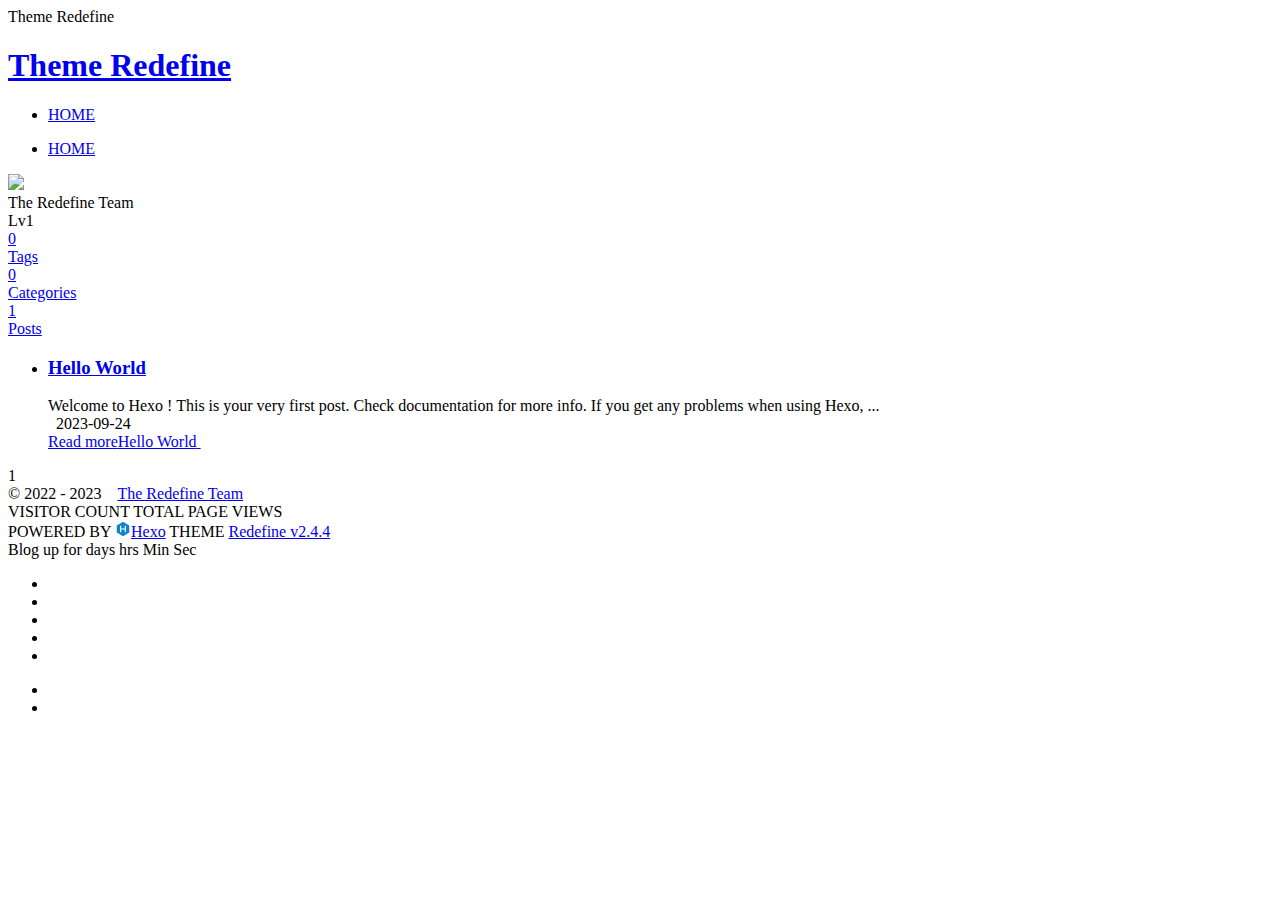
==== index.html @ 03b8b7ea "Site updated: 2023-09-24 19:33:11" ====
<!DOCTYPE html>
<html lang="en">
<head>
    <meta charset="utf-8">
    <meta name="viewport" content="width=device-width, initial-scale=1">
    <meta name="keywords" content="Hexo Theme Redefine">
    
    <meta name="author" content="The Redefine Team">
    <!-- preconnect -->
    <link rel="preconnect" href="https://fonts.googleapis.com">
    <link rel="preconnect" href="https://fonts.gstatic.com" crossorigin>
    
    
    <!--- Seo Part-->
    
    <link rel="canonical" href="https://huaaowu.github.io/blog.github.io/"/>
    <meta name="robots" content="index,follow">
    <meta name="googlebot" content="index,follow">
    <meta name="revisit-after" content="1 days">
    
        <meta property="og:type" content="website">
<meta property="og:title" content="Hexo">
<meta property="og:url" content="https://huaaowu.github.io/blog.github.io/index.html">
<meta property="og:site_name" content="Hexo">
<meta property="og:locale" content="en_US">
<meta property="article:author" content="huaji">
<meta name="twitter:card" content="summary">
    
    
    <!--- Icon Part-->
    <link rel="icon" type="image/png" href="/blog.github.io/images/redefine-favicon.svg" sizes="192x192">
    <link rel="apple-touch-icon" sizes="180x180" href="/blog.github.io/images/redefine-favicon.svg">
    <meta name="theme-color" content="#A31F34">
    <link rel="shortcut icon" href="/blog.github.io/images/redefine-favicon.svg">
    <!--- Page Info-->
    
    <title>
        
        Theme Redefine
    </title>
    
<link rel="stylesheet" href="/blog.github.io/css/style.css">


    
        
<link rel="stylesheet" href="/blog.github.io/css/build/styles.css">

    

    
<link rel="stylesheet" href="/blog.github.io/fonts/fonts.css">

    
<link rel="stylesheet" href="/blog.github.io/fonts/Satoshi/satoshi.css">

    
<link rel="stylesheet" href="/blog.github.io/fonts/Chillax/chillax.css">

    <!--- Font Part-->
    
    
    
    

    <!--- Inject Part-->
    
    <script id="hexo-configurations">
    let Global = window.Global || {};
    Global.hexo_config = {"hostname":"huaaowu.github.io","root":"/blog.github.io/","language":"en"};
    Global.theme_config = {"articles":{"style":{"font_size":"16px","line_height":1.5,"image_border_radius":"14px","image_alignment":"center","image_caption":false,"link_icon":true},"word_count":{"enable":true,"count":true,"min2read":true},"author_label":{"enable":true,"auto":false,"list":[]},"code_block":{"copy":true,"style":"mac","font":{"enable":false,"family":null,"url":null}},"toc":{"enable":true,"max_depth":3,"number":false,"expand":true,"init_open":true},"copyright":true,"lazyload":true,"recommendation":{"enable":false,"title":"推荐阅读","limit":3,"mobile_limit":2,"placeholder":"/images/wallhaven-wqery6-light.webp","skip_dirs":[]}},"colors":{"primary":"#A31F34","secondary":null},"global":{"fonts":{"chinese":{"enable":false,"family":null,"url":null},"english":{"enable":false,"family":null,"url":null}},"content_max_width":"1000px","sidebar_width":"210px","hover":{"shadow":true,"scale":false},"scroll_progress":{"bar":false,"percentage":true},"website_counter":{"url":"https://busuanzi.ibruce.info/busuanzi/2.3/busuanzi.pure.mini.js","enable":true,"site_pv":true,"site_uv":true,"post_pv":true},"single_page":true,"open_graph":true,"google_analytics":{"enable":false,"id":null}},"home_banner":{"enable":true,"style":"fixed","image":{"light":"/images/wallhaven-wqery6-light.webp","dark":"/images/wallhaven-wqery6-dark.webp"},"title":"Theme Redefine","subtitle":{"text":[],"hitokoto":{"enable":false,"api":"https://v1.hitokoto.cn"},"typing_speed":100,"backing_speed":80,"starting_delay":500,"backing_delay":1500,"loop":true,"smart_backspace":true},"text_color":{"light":"#fff","dark":"#d1d1b6"},"text_style":{"title_size":"2.8rem","subtitle_size":"1.5rem","line_height":1.2},"custom_font":{"enable":false,"family":null,"url":null},"social_links":{"enable":false,"links":{"github":null,"instagram":null,"zhihu":null,"twitter":null,"email":null},"qrs":{"weixin":null}}},"plugins":{"feed":{"enable":false},"aplayer":{"enable":false,"type":"fixed","audios":[{"name":null,"artist":null,"url":null,"cover":null}]},"mermaid":{"enable":false,"version":"9.3.0"}},"version":"2.4.4","navbar":{"auto_hide":false,"color":{"left":"#f78736","right":"#367df7","transparency":35},"links":{"Home":{"path":"/","icon":"fa-regular fa-house"}},"search":{"enable":false,"preload":true}},"page_templates":{"friends_column":2,"tags_style":"blur"},"home":{"sidebar":{"enable":true,"position":"left","first_item":"menu","announcement":null,"links":null},"article_date_format":"auto","categories":{"enable":true,"limit":3},"tags":{"enable":true,"limit":3}},"footerStart":"2022/8/17 11:45:14"};
    Global.language_ago = {"second":"%s seconds ago","minute":"%s minutes ago","hour":"%s hours ago","day":"%s days ago","week":"%s weeks ago","month":"%s months ago","year":"%s years ago"};
    Global.data_config = {"masonry":false};
  </script>
    
    <!--- Fontawesome Part-->
    
<link rel="stylesheet" href="/blog.github.io/fontawesome/fontawesome.min.css">

    
<link rel="stylesheet" href="/blog.github.io/fontawesome/brands.min.css">

    
<link rel="stylesheet" href="/blog.github.io/fontawesome/solid.min.css">

    
<link rel="stylesheet" href="/blog.github.io/fontawesome/regular.min.css">

    
    
    
    
<meta name="generator" content="Hexo 6.3.0"></head>


<body>
<div class="progress-bar-container">
    

    
        <span class="pjax-progress-bar"></span>
        <span class="swup-progress-icon">
            <i class="fa-solid fa-circle-notch fa-spin"></i>
        </span>
    
</div>


<main class="page-container" id="swup">

    
        
    <style>
        .home-banner-container {
            background: transparent !important;
        }

        .home-article-item,
        .sidebar-links,
        .sidebar-content,
        a.page-number,
        a.extend,
        .sidebar-links .links:hover,
        .right-bottom-tools,
        footer.footer {
            background-color: var(--background-color-transparent-80) !important;
        }

        .right-bottom-tools:hover,
        a.page-number:hover,
        a.extend:hover {
            background-color: var(--primary-color) !important;
        }

        .site-info,
        .home-article-sticky-label {
            background-color: var(--background-color-transparent-15) !important;
        }

        .home-article-sticky-label {
            backdrop-filter: none !important;
        }
    </style>

    <div class="home-banner-background transition-fade">
    </div>


<div class="home-banner-container flex justify-center items-center transition-fade">
    <div class="content flex justify-center items-center">
        <div class="description flex flex-col justify-center items-center"
        
        >
            Theme Redefine
            
            
                <p><i id="subtitle"></i></p>
            
        </div>
        
    </div>
</div>



    

    <div class="main-content-container">


        <div class="main-content-header">
            <header class="navbar-container">
    
    <div class="navbar-content has-home-banner">
        <div class="left">
            
            <a class="logo-title" href="https://huaaowu.github.io/blog.github.io/">
                <h1>
                Theme Redefine
                </h1>
            </a>
        </div>

        <div class="right">
            <!-- PC -->
            <div class="desktop">
                <ul class="navbar-list">
                    
                        
                            <li class="navbar-item">
                                <!-- Menu -->
                                <a class="active" 
                                    href="/blog.github.io/"  >
                                    
                                        
                                            <i class="fa-regular fa-house"></i>
                                        
                                        HOME
                                    
                                </a>
                                <!-- Submenu -->
                                
                            </li>
                    
                    
                </ul>
            </div>
            <!-- Mobile -->
            <div class="mobile">
                
                <div class="icon-item navbar-bar">
                    <div class="navbar-bar-middle"></div>
                </div>
            </div>
        </div>
    </div>

    <!-- Mobile drawer -->
    <div class="navbar-drawer w-full absolute top-0 left-0 bg-background-color">
        <ul class="drawer-navbar-list flex flex-col justify-start items-center">
            
                
                    <li class="drawer-navbar-item text-base my-1.5 flex justify-center items-center">
                        <a class="rounded-3xl py-1.5 px-5 hover:border hover:!text-primary active:!text-primary group active" 
                        href="/blog.github.io/"  >
                             
                                
                                    <i class="fa-regular fa-house"></i>
                                
                                HOME
                            
                        </a>
                    </li>
                    <!-- Submenu -->
                    
            

        </ul>
    </div>

    <div class="window-mask"></div>

</header>


        </div>

        <div class="main-content-body">

            
                <div class="home-sidebar-container">
    <div class="sticky-container">
        
            
            <div class="sidebar-content" >
                <div class="avatar">
                    <img src="/blog.github.io/images/redefine-avatar.svg">
                </div>
                <div class="author">
                    <div class="name">The Redefine Team</div>
                    
                        <div class="label">Lv1</div>
                    
                </div>
                <div class="statistics">
                    <a class="item" href="/blog.github.io/tags">
                        <div class="number">0</div>
                        <div class="label">Tags</div>
                    </a>
                    <a class="item" href="/blog.github.io/categories">
                        <div class="number">0</div>
                        <div class="label">Categories</div>
                    </a>
                    <a class="item" href="/blog.github.io/archives">
                        <div class="number">1</div>
                        <div class="label">Posts</div>
                    </a>
                </div>
            </div>
        

    </div>
</div>

            

            <div class="main-content">

                
                    <div class="home-content-container">
    <ul class="home-article-list">
        
            <li class="home-article-item">

                

                

                

                <h3 class="home-article-title">
                    <a href="/blog.github.io/2023/09/24/hello-world/">
                        Hello World
                    </a>
                </h3>

                <div class="home-article-content markdown-body">
                    
                        Welcome to Hexo ! This is your very first post. Check documentation  for more info. If you get any problems when using Hexo, ...
                    
                </div>

                <div class="home-article-meta-info-container">
    <div class="home-article-meta-info">
        <span><i class="fa-solid fa-calendars"></i>&nbsp;
            <span class="home-article-date" data-date="Sun Sep 24 2023 16:41:25 GMT+0800">
                
                    2023-09-24
                
            </span>
        </span>
        
        
    </div>

    <a href="/blog.github.io/2023/09/24/hello-world/">Read more<span class="seo-reader-text">Hello World</span>&nbsp;<i class="fa-solid fa-angle-right"></i></a>
</div>

            </li>
        
    </ul>

    <div class="home-paginator">
        <div class="paginator">
    <span class="page-number current">1</span>
</div>

    </div>
</div>

                    <div class="comment-container pjax"></div>
                

            </div>

            

        </div>

        <div class="main-content-footer">
            <footer class="footer mt-5 py-5 h-auto text-base text-third-text-color relative border-t-2 border-t-border-color">
    <div class="info-container py-3 text-center">
        
        <div class="text-center">
            &copy;
            
              <span>2022</span>
              -
            
            2023&nbsp;&nbsp;<i class="fa-solid fa-heart fa-beat" style="--fa-animation-duration: 0.5s; color: #f54545"></i>&nbsp;&nbsp;<a href="/">The Redefine Team</a>
        </div>
        
            <script data-swup-reload-script src="https://busuanzi.ibruce.info/busuanzi/2.3/busuanzi.pure.mini.js"></script>
            <div class="relative text-center lg:absolute lg:right-[20px] lg:top-1/2 lg:-translate-y-1/2 lg:text-right">
                
                    <span id="busuanzi_container_site_uv" class="lg:!block">
                        <span class="text-sm">VISITOR COUNT</span>
                        <span id="busuanzi_value_site_uv"></span>
                    </span>
                
                
                    <span id="busuanzi_container_site_pv" class="lg:!block">
                        <span class="text-sm">TOTAL PAGE VIEWS</span>
                        <span id="busuanzi_value_site_pv"></span>
                    </span>
                
            </div>
        
        <div class="relative text-center lg:absolute lg:left-[20px] lg:top-1/2 lg:-translate-y-1/2 lg:text-left">
            <span class="lg:block text-sm">POWERED BY <?xml version="1.0" encoding="utf-8"?><!DOCTYPE svg PUBLIC "-//W3C//DTD SVG 1.1//EN" "http://www.w3.org/Graphics/SVG/1.1/DTD/svg11.dtd"><svg class="relative top-[2px] inline-block align-baseline" version="1.1" id="圖層_1" xmlns="http://www.w3.org/2000/svg" xmlns:xlink="http://www.w3.org/1999/xlink" x="0px" y="0px" width="1rem" height="1rem" viewBox="0 0 512 512" enable-background="new 0 0 512 512" xml:space="preserve"><path fill="#0E83CD" d="M256.4,25.8l-200,115.5L56,371.5l199.6,114.7l200-115.5l0.4-230.2L256.4,25.8z M349,354.6l-18.4,10.7l-18.6-11V275H200v79.6l-18.4,10.7l-18.6-11v-197l18.5-10.6l18.5,10.8V237h112v-79.6l18.5-10.6l18.5,10.8V354.6z"/></svg><a target="_blank" class="text-base" href="https://hexo.io">Hexo</a></span>
            <span class="text-sm lg:block">THEME&nbsp;<a class="text-base" target="_blank" href="https://github.com/EvanNotFound/hexo-theme-redefine">Redefine v2.4.4</a></span>
        </div>
        
        
            <div>
                Blog up for <span class="odometer" id="runtime_days" ></span> days <span class="odometer" id="runtime_hours"></span> hrs <span class="odometer" id="runtime_minutes"></span> Min <span class="odometer" id="runtime_seconds"></span> Sec
            </div>
        
        
            <script data-swup-reload-script>
                try {
                    function odometer_init() {
                    const elements = document.querySelectorAll('.odometer');
                    elements.forEach(el => {
                        new Odometer({
                            el,
                            format: '( ddd).dd',
                            duration: 200
                        });
                    });
                    }
                    odometer_init();
                } catch (error) {}
            </script>
        
        
        
    </div>  
</footer>
        </div>
    </div>

    

    <div class="right-side-tools-container">
        <div class="side-tools-container">
    <ul class="hidden-tools-list">
        <li class="right-bottom-tools tool-font-adjust-plus flex justify-center items-center">
            <i class="fa-regular fa-magnifying-glass-plus"></i>
        </li>

        <li class="right-bottom-tools tool-font-adjust-minus flex justify-center items-center">
            <i class="fa-regular fa-magnifying-glass-minus"></i>
        </li>

        <li class="right-bottom-tools tool-expand-width flex justify-center items-center">
            <i class="fa-regular fa-expand"></i>
        </li>

        <li class="right-bottom-tools tool-dark-light-toggle flex justify-center items-center">
            <i class="fa-regular fa-moon"></i>
        </li>

        <!-- rss -->
        

        

        <li class="right-bottom-tools tool-scroll-to-bottom flex justify-center items-center">
            <i class="fa-regular fa-arrow-down"></i>
        </li>
    </ul>

    <ul class="visible-tools-list">
        <li class="right-bottom-tools toggle-tools-list flex justify-center items-center">
            <i class="fa-regular fa-cog fa-spin"></i>
        </li>
        
            <li class="right-bottom-tools tool-scroll-to-top flex justify-center items-center">
                <i class="arrow-up fas fa-arrow-up"></i>
                <span class="percent"></span>
            </li>
        
        
    </ul>
</div>

    </div>

    <div class="image-viewer-container">
    <img src="">
</div>


    

</main>


    
<script src="/blog.github.io/js/libs/Swup.min.js"></script>

<script src="/blog.github.io/js/libs/SwupSlideTheme.min.js"></script>

<script src="/blog.github.io/js/libs/SwupScriptsPlugin.min.js"></script>

<script src="/blog.github.io/js/libs/SwupProgressPlugin.min.js"></script>

<script src="/blog.github.io/js/libs/SwupScrollPlugin.min.js"></script>

<script>
    const swup = new Swup({
        plugins: [
            new SwupScriptsPlugin({
                optin: true,
            }),
            new SwupProgressPlugin(),
            new SwupScrollPlugin({
                offset: 80,
            }),
            new SwupSlideTheme({
                mainElement: ".main-content-body",
            }),
        ],
        containers: ["#swup"],
    });

    swup.hooks.on("page:view", () => {
        Global.refresh();
    });

    // if (document.readyState === "complete") {
    //
    // } else {
    //     document.addEventListener("DOMContentLoaded", () => init());
    // }
</script>







<script src="/blog.github.io/js/utils.js" type="module"></script>

<script src="/blog.github.io/js/main.js" type="module"></script>

<script src="/blog.github.io/js/layouts/navbarShrink.js" type="module"></script>

<script src="/blog.github.io/js/tools/scrollTopBottom.js" type="module"></script>

<script src="/blog.github.io/js/tools/lightDarkSwitch.js" type="module"></script>

<script src="/blog.github.io/js/layouts/categoryList.js" type="module"></script>





    
<script src="/blog.github.io/js/tools/codeBlock.js"></script>




    
<script src="/blog.github.io/js/layouts/lazyload.js"></script>




    
<script src="/blog.github.io/js/tools/runtime.js"></script>

    
<script src="/blog.github.io/js/libs/odometer.min.js"></script>

    
<link rel="stylesheet" href="/blog.github.io/assets/odometer-theme-minimal.css">




  
<script src="/blog.github.io/js/libs/Typed.min.js"></script>

  
<script src="/blog.github.io/js/plugins/typed.js"></script>







<div class="post-scripts" data-swup-reload-script>
    
        
<script src="/blog.github.io/js/libs/anime.min.js"></script>

        
<script src="/blog.github.io/js/tools/tocToggle.js" type="module"></script>

<script src="/blog.github.io/js/layouts/toc.js" type="module"></script>

<script src="/blog.github.io/js/plugins/tabs.js" type="module"></script>

    
</div>


</body>
</html>
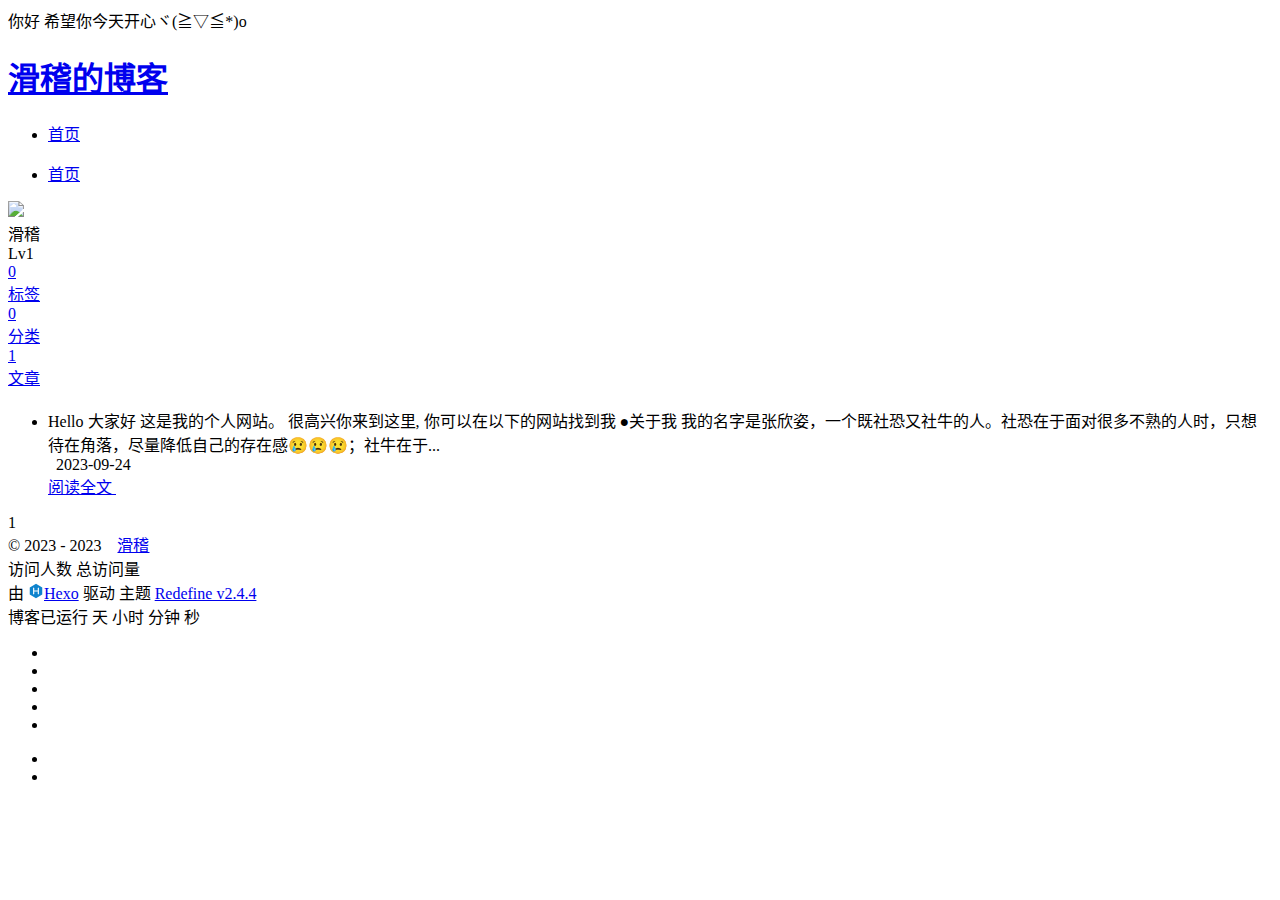
==== commit 98a0cb6f: "Site updated: 2023-09-24 20:06:05" ====
--- a/index.html
+++ b/index.html
@@ -1,11 +1,11 @@
 <!DOCTYPE html>
-<html lang="en">
+<html lang="zh-CN">
 <head>
     <meta charset="utf-8">
     <meta name="viewport" content="width=device-width, initial-scale=1">
     <meta name="keywords" content="Hexo Theme Redefine">
     
-    <meta name="author" content="The Redefine Team">
+    <meta name="author" content="滑稽">
     <!-- preconnect -->
     <link rel="preconnect" href="https://fonts.googleapis.com">
     <link rel="preconnect" href="https://fonts.gstatic.com" crossorigin>
@@ -19,10 +19,10 @@
     <meta name="revisit-after" content="1 days">
     
         <meta property="og:type" content="website">
-<meta property="og:title" content="Hexo">
+<meta property="og:title" content="Huaji">
 <meta property="og:url" content="https://huaaowu.github.io/blog.github.io/index.html">
-<meta property="og:site_name" content="Hexo">
-<meta property="og:locale" content="en_US">
+<meta property="og:site_name" content="Huaji">
+<meta property="og:locale" content="zh_CN">
 <meta property="article:author" content="huaji">
 <meta name="twitter:card" content="summary">
     
@@ -36,7 +36,7 @@
     
     <title>
         
-        Theme Redefine
+        滑稽的博客
     </title>
     
 <link rel="stylesheet" href="/blog.github.io/css/style.css">
@@ -67,9 +67,9 @@
     
     <script id="hexo-configurations">
     let Global = window.Global || {};
-    Global.hexo_config = {"hostname":"huaaowu.github.io","root":"/blog.github.io/","language":"en"};
-    Global.theme_config = {"articles":{"style":{"font_size":"16px","line_height":1.5,"image_border_radius":"14px","image_alignment":"center","image_caption":false,"link_icon":true},"word_count":{"enable":true,"count":true,"min2read":true},"author_label":{"enable":true,"auto":false,"list":[]},"code_block":{"copy":true,"style":"mac","font":{"enable":false,"family":null,"url":null}},"toc":{"enable":true,"max_depth":3,"number":false,"expand":true,"init_open":true},"copyright":true,"lazyload":true,"recommendation":{"enable":false,"title":"推荐阅读","limit":3,"mobile_limit":2,"placeholder":"/images/wallhaven-wqery6-light.webp","skip_dirs":[]}},"colors":{"primary":"#A31F34","secondary":null},"global":{"fonts":{"chinese":{"enable":false,"family":null,"url":null},"english":{"enable":false,"family":null,"url":null}},"content_max_width":"1000px","sidebar_width":"210px","hover":{"shadow":true,"scale":false},"scroll_progress":{"bar":false,"percentage":true},"website_counter":{"url":"https://busuanzi.ibruce.info/busuanzi/2.3/busuanzi.pure.mini.js","enable":true,"site_pv":true,"site_uv":true,"post_pv":true},"single_page":true,"open_graph":true,"google_analytics":{"enable":false,"id":null}},"home_banner":{"enable":true,"style":"fixed","image":{"light":"/images/wallhaven-wqery6-light.webp","dark":"/images/wallhaven-wqery6-dark.webp"},"title":"Theme Redefine","subtitle":{"text":[],"hitokoto":{"enable":false,"api":"https://v1.hitokoto.cn"},"typing_speed":100,"backing_speed":80,"starting_delay":500,"backing_delay":1500,"loop":true,"smart_backspace":true},"text_color":{"light":"#fff","dark":"#d1d1b6"},"text_style":{"title_size":"2.8rem","subtitle_size":"1.5rem","line_height":1.2},"custom_font":{"enable":false,"family":null,"url":null},"social_links":{"enable":false,"links":{"github":null,"instagram":null,"zhihu":null,"twitter":null,"email":null},"qrs":{"weixin":null}}},"plugins":{"feed":{"enable":false},"aplayer":{"enable":false,"type":"fixed","audios":[{"name":null,"artist":null,"url":null,"cover":null}]},"mermaid":{"enable":false,"version":"9.3.0"}},"version":"2.4.4","navbar":{"auto_hide":false,"color":{"left":"#f78736","right":"#367df7","transparency":35},"links":{"Home":{"path":"/","icon":"fa-regular fa-house"}},"search":{"enable":false,"preload":true}},"page_templates":{"friends_column":2,"tags_style":"blur"},"home":{"sidebar":{"enable":true,"position":"left","first_item":"menu","announcement":null,"links":null},"article_date_format":"auto","categories":{"enable":true,"limit":3},"tags":{"enable":true,"limit":3}},"footerStart":"2022/8/17 11:45:14"};
-    Global.language_ago = {"second":"%s seconds ago","minute":"%s minutes ago","hour":"%s hours ago","day":"%s days ago","week":"%s weeks ago","month":"%s months ago","year":"%s years ago"};
+    Global.hexo_config = {"hostname":"huaaowu.github.io","root":"/blog.github.io/","language":"zh-CN"};
+    Global.theme_config = {"articles":{"style":{"font_size":"16px","line_height":1.5,"image_border_radius":"14px","image_alignment":"center","image_caption":false,"link_icon":true},"word_count":{"enable":true,"count":true,"min2read":true},"author_label":{"enable":true,"auto":false,"list":[]},"code_block":{"copy":true,"style":"mac","font":{"enable":false,"family":null,"url":null}},"toc":{"enable":true,"max_depth":3,"number":false,"expand":true,"init_open":true},"copyright":true,"lazyload":true,"recommendation":{"enable":false,"title":"推荐阅读","limit":3,"mobile_limit":2,"placeholder":"/images/wallhaven-wqery6-light.webp","skip_dirs":[]}},"colors":{"primary":"#A31F34","secondary":null},"global":{"fonts":{"chinese":{"enable":false,"family":null,"url":null},"english":{"enable":false,"family":null,"url":null}},"content_max_width":"1000px","sidebar_width":"210px","hover":{"shadow":true,"scale":false},"scroll_progress":{"bar":false,"percentage":true},"website_counter":{"url":"https://busuanzi.ibruce.info/busuanzi/2.3/busuanzi.pure.mini.js","enable":true,"site_pv":true,"site_uv":true,"post_pv":true},"single_page":true,"open_graph":true,"google_analytics":{"enable":false,"id":null}},"home_banner":{"enable":true,"style":"fixed","image":{"light":"/images/wallhaven-wqery6-light.webp","dark":"/images/wallhaven-wqery6-dark.webp"},"title":"你好 希望你今天开心ヾ(≧▽≦*)o","subtitle":{"text":[],"hitokoto":{"enable":false,"api":"https://v1.hitokoto.cn"},"typing_speed":100,"backing_speed":80,"starting_delay":500,"backing_delay":1500,"loop":true,"smart_backspace":true},"text_color":{"light":"#fff","dark":"#d1d1b6"},"text_style":{"title_size":"2.8rem","subtitle_size":"1.5rem","line_height":1.2},"custom_font":{"enable":false,"family":null,"url":null},"social_links":{"enable":false,"links":{"github":null,"instagram":null,"zhihu":null,"twitter":null,"email":null},"qrs":{"weixin":null}}},"plugins":{"feed":{"enable":false},"aplayer":{"enable":false,"type":"fixed","audios":[{"name":null,"artist":null,"url":null,"cover":null}]},"mermaid":{"enable":false,"version":"9.3.0"}},"version":"2.4.4","navbar":{"auto_hide":false,"color":{"left":"#f78736","right":"#367df7","transparency":35},"links":{"Home":{"path":"/","icon":"fa-regular fa-house"}},"search":{"enable":false,"preload":true}},"page_templates":{"friends_column":2,"tags_style":"blur"},"home":{"sidebar":{"enable":true,"position":"left","first_item":"menu","announcement":null,"links":null},"article_date_format":"auto","categories":{"enable":true,"limit":3},"tags":{"enable":true,"limit":3}},"footerStart":"2023/9/17 11:45:14"};
+    Global.language_ago = {"second":"%s 秒前","minute":"%s 分钟前","hour":"%s 小时前","day":"%s 天前","week":"%s 周前","month":"%s 个月前","year":"%s 年前"};
     Global.data_config = {"masonry":false};
   </script>
     
@@ -151,7 +151,7 @@
         <div class="description flex flex-col justify-center items-center"
         
         >
-            Theme Redefine
+            你好 希望你今天开心ヾ(≧▽≦*)o
             
             
                 <p><i id="subtitle"></i></p>
@@ -176,7 +176,7 @@
             
             <a class="logo-title" href="https://huaaowu.github.io/blog.github.io/">
                 <h1>
-                Theme Redefine
+                滑稽的博客
                 </h1>
             </a>
         </div>
@@ -195,7 +195,7 @@
                                         
                                             <i class="fa-regular fa-house"></i>
                                         
-                                        HOME
+                                        首页
                                     
                                 </a>
                                 <!-- Submenu -->
@@ -227,7 +227,7 @@
                                 
                                     <i class="fa-regular fa-house"></i>
                                 
-                                HOME
+                                首页
                             
                         </a>
                     </li>
@@ -257,7 +257,7 @@
                     <img src="/blog.github.io/images/redefine-avatar.svg">
                 </div>
                 <div class="author">
-                    <div class="name">The Redefine Team</div>
+                    <div class="name">滑稽</div>
                     
                         <div class="label">Lv1</div>
                     
@@ -265,15 +265,15 @@
                 <div class="statistics">
                     <a class="item" href="/blog.github.io/tags">
                         <div class="number">0</div>
-                        <div class="label">Tags</div>
+                        <div class="label">标签</div>
                     </a>
                     <a class="item" href="/blog.github.io/categories">
                         <div class="number">0</div>
-                        <div class="label">Categories</div>
+                        <div class="label">分类</div>
                     </a>
                     <a class="item" href="/blog.github.io/archives">
                         <div class="number">1</div>
-                        <div class="label">Posts</div>
+                        <div class="label">文章</div>
                     </a>
                 </div>
             </div>
@@ -300,13 +300,23 @@
 
                 <h3 class="home-article-title">
                     <a href="/blog.github.io/2023/09/24/hello-world/">
-                        Hello World
+                        
                     </a>
                 </h3>
 
                 <div class="home-article-content markdown-body">
                     
-                        Welcome to Hexo ! This is your very first post. Check documentation  for more info. If you get any problems when using Hexo, ...
+                        Hello 大家好
+这是我的个人网站。 
+很高兴你来到这里, 你可以在以下的网站找到我
+
+
+    
+    
+
+
+●关于我
+我的名字是张欣姿，一个既社恐又社牛的人。社恐在于面对很多不熟的人时，只想待在角落，尽量降低自己的存在感😢😢😢；社牛在于...
                     
                 </div>
 
@@ -323,7 +333,7 @@
         
     </div>
 
-    <a href="/blog.github.io/2023/09/24/hello-world/">Read more<span class="seo-reader-text">Hello World</span>&nbsp;<i class="fa-solid fa-angle-right"></i></a>
+    <a href="/blog.github.io/2023/09/24/hello-world/">阅读全文<span class="seo-reader-text"></span>&nbsp;<i class="fa-solid fa-angle-right"></i></a>
 </div>
 
             </li>
@@ -354,36 +364,36 @@
         <div class="text-center">
             &copy;
             
-              <span>2022</span>
+              <span>2023</span>
               -
             
-            2023&nbsp;&nbsp;<i class="fa-solid fa-heart fa-beat" style="--fa-animation-duration: 0.5s; color: #f54545"></i>&nbsp;&nbsp;<a href="/">The Redefine Team</a>
+            2023&nbsp;&nbsp;<i class="fa-solid fa-heart fa-beat" style="--fa-animation-duration: 0.5s; color: #f54545"></i>&nbsp;&nbsp;<a href="/">滑稽</a>
         </div>
         
             <script data-swup-reload-script src="https://busuanzi.ibruce.info/busuanzi/2.3/busuanzi.pure.mini.js"></script>
             <div class="relative text-center lg:absolute lg:right-[20px] lg:top-1/2 lg:-translate-y-1/2 lg:text-right">
                 
                     <span id="busuanzi_container_site_uv" class="lg:!block">
-                        <span class="text-sm">VISITOR COUNT</span>
+                        <span class="text-sm">访问人数</span>
                         <span id="busuanzi_value_site_uv"></span>
                     </span>
                 
                 
                     <span id="busuanzi_container_site_pv" class="lg:!block">
-                        <span class="text-sm">TOTAL PAGE VIEWS</span>
+                        <span class="text-sm">总访问量</span>
                         <span id="busuanzi_value_site_pv"></span>
                     </span>
                 
             </div>
         
         <div class="relative text-center lg:absolute lg:left-[20px] lg:top-1/2 lg:-translate-y-1/2 lg:text-left">
-            <span class="lg:block text-sm">POWERED BY <?xml version="1.0" encoding="utf-8"?><!DOCTYPE svg PUBLIC "-//W3C//DTD SVG 1.1//EN" "http://www.w3.org/Graphics/SVG/1.1/DTD/svg11.dtd"><svg class="relative top-[2px] inline-block align-baseline" version="1.1" id="圖層_1" xmlns="http://www.w3.org/2000/svg" xmlns:xlink="http://www.w3.org/1999/xlink" x="0px" y="0px" width="1rem" height="1rem" viewBox="0 0 512 512" enable-background="new 0 0 512 512" xml:space="preserve"><path fill="#0E83CD" d="M256.4,25.8l-200,115.5L56,371.5l199.6,114.7l200-115.5l0.4-230.2L256.4,25.8z M349,354.6l-18.4,10.7l-18.6-11V275H200v79.6l-18.4,10.7l-18.6-11v-197l18.5-10.6l18.5,10.8V237h112v-79.6l18.5-10.6l18.5,10.8V354.6z"/></svg><a target="_blank" class="text-base" href="https://hexo.io">Hexo</a></span>
-            <span class="text-sm lg:block">THEME&nbsp;<a class="text-base" target="_blank" href="https://github.com/EvanNotFound/hexo-theme-redefine">Redefine v2.4.4</a></span>
+            <span class="lg:block text-sm">由 <?xml version="1.0" encoding="utf-8"?><!DOCTYPE svg PUBLIC "-//W3C//DTD SVG 1.1//EN" "http://www.w3.org/Graphics/SVG/1.1/DTD/svg11.dtd"><svg class="relative top-[2px] inline-block align-baseline" version="1.1" id="圖層_1" xmlns="http://www.w3.org/2000/svg" xmlns:xlink="http://www.w3.org/1999/xlink" x="0px" y="0px" width="1rem" height="1rem" viewBox="0 0 512 512" enable-background="new 0 0 512 512" xml:space="preserve"><path fill="#0E83CD" d="M256.4,25.8l-200,115.5L56,371.5l199.6,114.7l200-115.5l0.4-230.2L256.4,25.8z M349,354.6l-18.4,10.7l-18.6-11V275H200v79.6l-18.4,10.7l-18.6-11v-197l18.5-10.6l18.5,10.8V237h112v-79.6l18.5-10.6l18.5,10.8V354.6z"/></svg><a target="_blank" class="text-base" href="https://hexo.io">Hexo</a> 驱动</span>
+            <span class="text-sm lg:block">主题&nbsp;<a class="text-base" target="_blank" href="https://github.com/EvanNotFound/hexo-theme-redefine">Redefine v2.4.4</a></span>
         </div>
         
         
             <div>
-                Blog up for <span class="odometer" id="runtime_days" ></span> days <span class="odometer" id="runtime_hours"></span> hrs <span class="odometer" id="runtime_minutes"></span> Min <span class="odometer" id="runtime_seconds"></span> Sec
+                博客已运行 <span class="odometer" id="runtime_days" ></span> 天 <span class="odometer" id="runtime_hours"></span> 小时 <span class="odometer" id="runtime_minutes"></span> 分钟 <span class="odometer" id="runtime_seconds"></span> 秒
             </div>
         
         
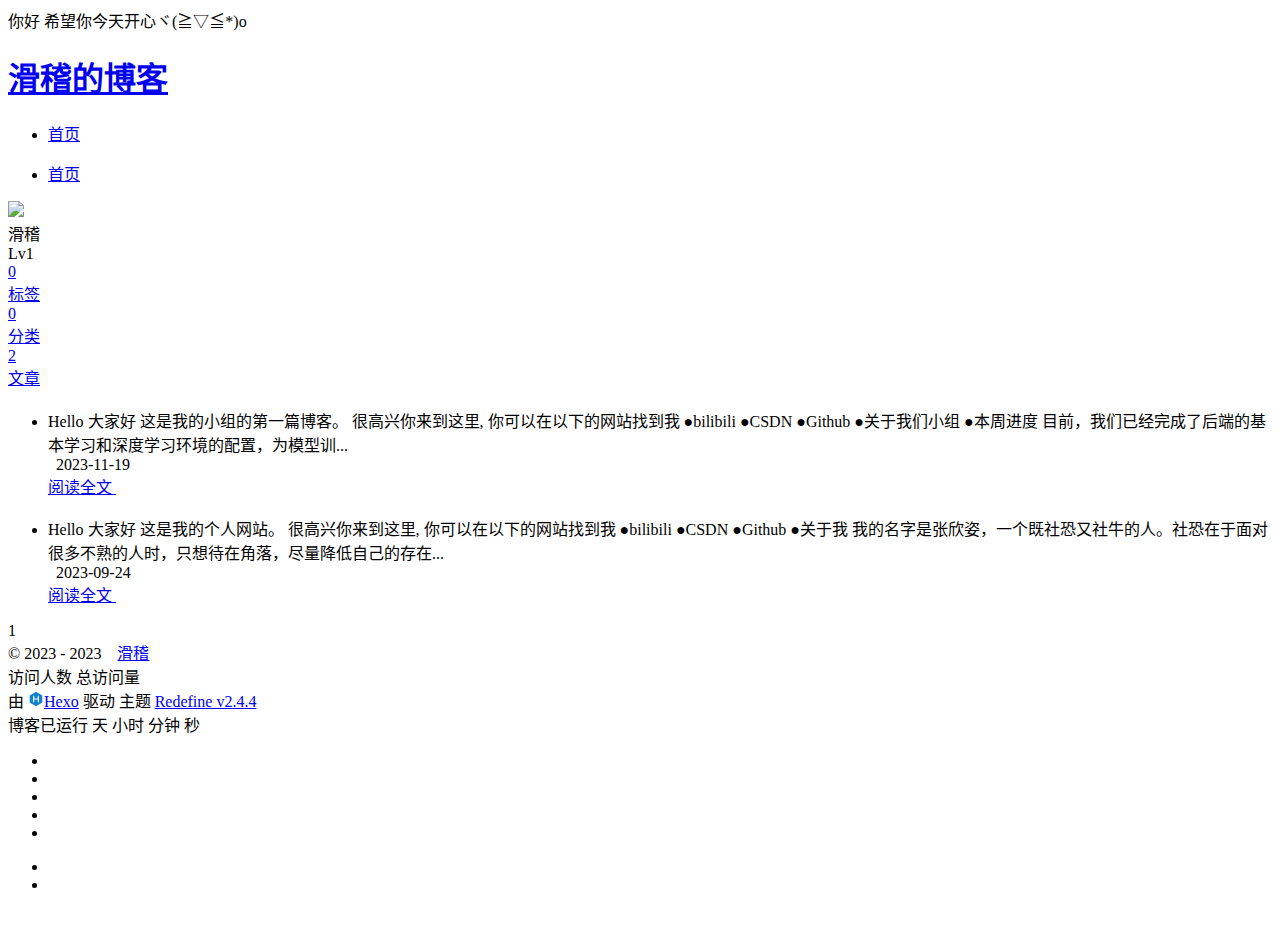
==== commit ce4f728e: "Site updated: 2023-11-19 19:27:19" ====
--- a/index.html
+++ b/index.html
@@ -272,7 +272,7 @@
                         <div class="label">分类</div>
                     </a>
                     <a class="item" href="/blog.github.io/archives">
-                        <div class="number">1</div>
+                        <div class="number">2</div>
                         <div class="label">文章</div>
                     </a>
                 </div>
@@ -289,6 +289,55 @@
                 
                     <div class="home-content-container">
     <ul class="home-article-list">
+        
+            <li class="home-article-item">
+
+                
+
+                
+
+                
+
+                <h3 class="home-article-title">
+                    <a href="/blog.github.io/2023/11/19/%E8%BD%AF%E5%B7%A5alpha1/">
+                        
+                    </a>
+                </h3>
+
+                <div class="home-article-content markdown-body">
+                    
+                        Hello 大家好
+这是我的小组的第一篇博客。 
+很高兴你来到这里, 你可以在以下的网站找到我
+
+●bilibili ●CSDN ●Github 
+●关于我们小组
+ 
+
+
+
+●本周进度
+目前，我们已经完成了后端的基本学习和深度学习环境的配置，为模型训...
+                    
+                </div>
+
+                <div class="home-article-meta-info-container">
+    <div class="home-article-meta-info">
+        <span><i class="fa-solid fa-calendars"></i>&nbsp;
+            <span class="home-article-date" data-date="Sun Nov 19 2023 18:57:30 GMT+0800">
+                
+                    2023-11-19
+                
+            </span>
+        </span>
+        
+        
+    </div>
+
+    <a href="/blog.github.io/2023/11/19/%E8%BD%AF%E5%B7%A5alpha1/">阅读全文<span class="seo-reader-text"></span>&nbsp;<i class="fa-solid fa-angle-right"></i></a>
+</div>
+
+            </li>
         
             <li class="home-article-item">
 
@@ -310,13 +359,9 @@
 这是我的个人网站。 
 很高兴你来到这里, 你可以在以下的网站找到我
 
-
-    
-    
-
-
+●bilibili ●CSDN ●Github 
 ●关于我
-我的名字是张欣姿，一个既社恐又社牛的人。社恐在于面对很多不熟的人时，只想待在角落，尽量降低自己的存在感😢😢😢；社牛在于...
+我的名字是张欣姿，一个既社恐又社牛的人。社恐在于面对很多不熟的人时，只想待在角落，尽量降低自己的存在...
                     
                 </div>
 
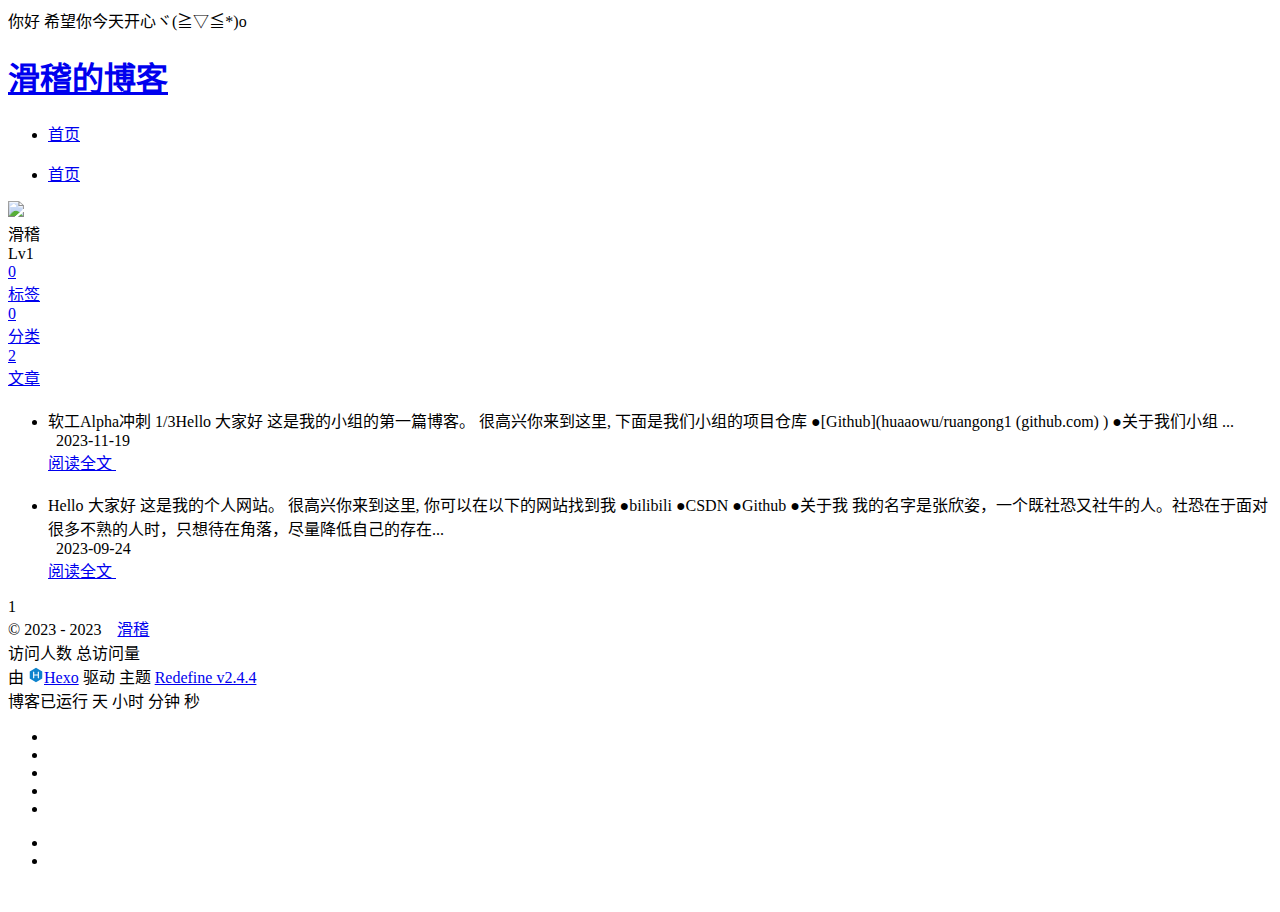
==== commit 6718e263: "Site updated: 2023-11-19 19:27:52" ====
--- a/index.html
+++ b/index.html
@@ -306,18 +306,14 @@
 
                 <div class="home-article-content markdown-body">
                     
-                        Hello 大家好
+                        软工Alpha冲刺 1&#x2F;3Hello 大家好
 这是我的小组的第一篇博客。 
-很高兴你来到这里, 你可以在以下的网站找到我
-
-●bilibili ●CSDN ●Github 
+很高兴你来到这里, 下面是我们小组的项目仓库
+
+
+●[Github](huaaowu&#x2F;ruangong1 (github.com) )
 ●关于我们小组
- 
-
-
-
-●本周进度
-目前，我们已经完成了后端的基本学习和深度学习环境的配置，为模型训...
+ ...
                     
                 </div>
 
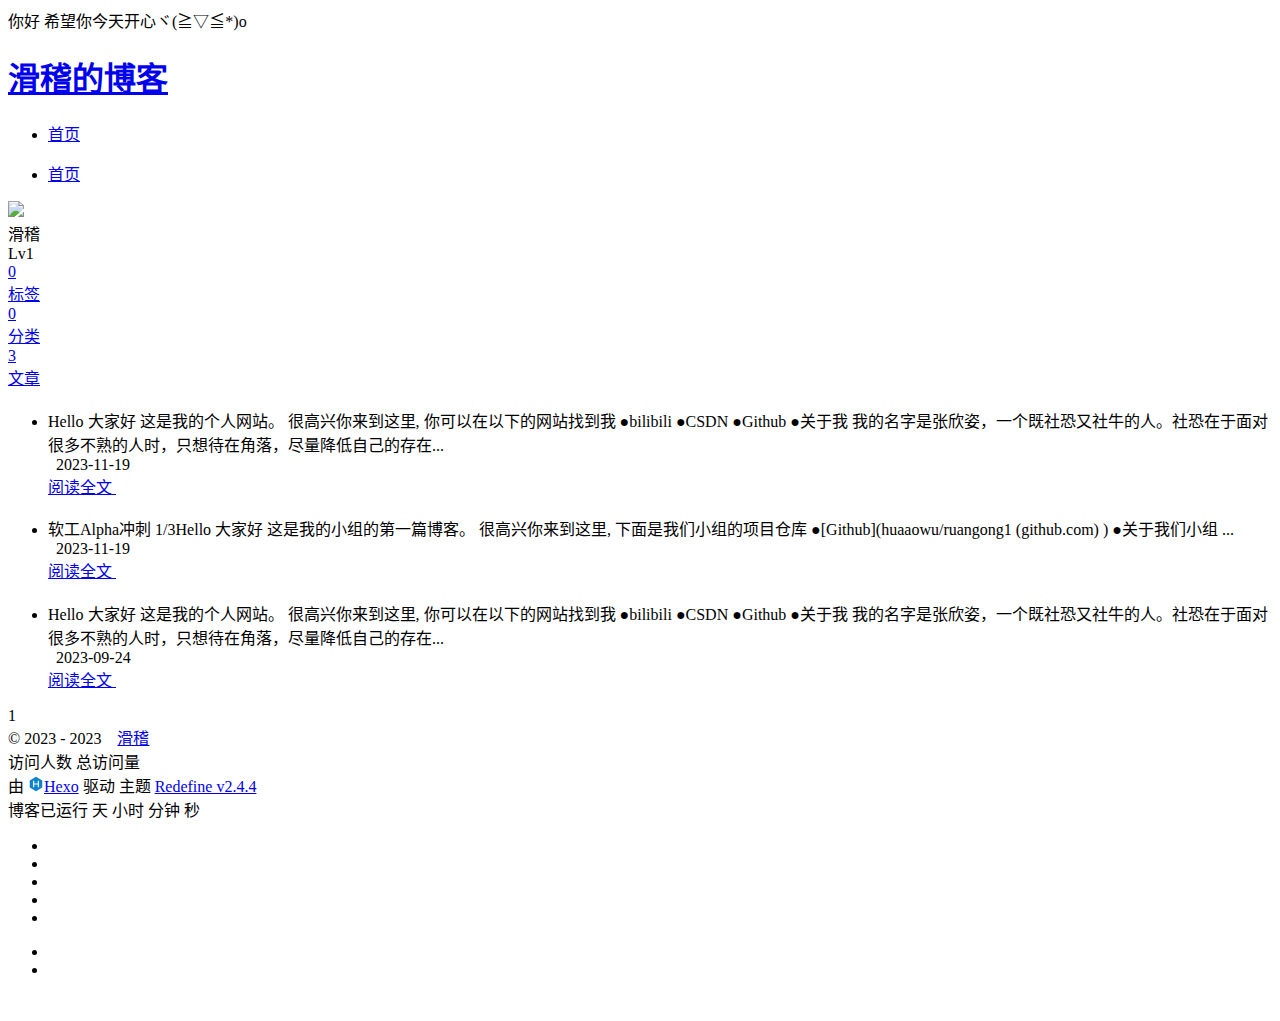
==== commit 3fb5bb08: "Site updated: 2023-11-19 19:50:44" ====
--- a/index.html
+++ b/index.html
@@ -272,7 +272,7 @@
                         <div class="label">分类</div>
                     </a>
                     <a class="item" href="/blog.github.io/archives">
-                        <div class="number">2</div>
+                        <div class="number">3</div>
                         <div class="label">文章</div>
                     </a>
                 </div>
@@ -289,6 +289,50 @@
                 
                     <div class="home-content-container">
     <ul class="home-article-list">
+        
+            <li class="home-article-item">
+
+                
+
+                
+
+                
+
+                <h3 class="home-article-title">
+                    <a href="/blog.github.io/2023/11/19/hello-world%20-%20%E5%89%AF%E6%9C%AC/">
+                        
+                    </a>
+                </h3>
+
+                <div class="home-article-content markdown-body">
+                    
+                        Hello 大家好
+这是我的个人网站。 
+很高兴你来到这里, 你可以在以下的网站找到我
+
+●bilibili ●CSDN ●Github 
+●关于我
+我的名字是张欣姿，一个既社恐又社牛的人。社恐在于面对很多不熟的人时，只想待在角落，尽量降低自己的存在...
+                    
+                </div>
+
+                <div class="home-article-meta-info-container">
+    <div class="home-article-meta-info">
+        <span><i class="fa-solid fa-calendars"></i>&nbsp;
+            <span class="home-article-date" data-date="Sun Nov 19 2023 19:38:21 GMT+0800">
+                
+                    2023-11-19
+                
+            </span>
+        </span>
+        
+        
+    </div>
+
+    <a href="/blog.github.io/2023/11/19/hello-world%20-%20%E5%89%AF%E6%9C%AC/">阅读全文<span class="seo-reader-text"></span>&nbsp;<i class="fa-solid fa-angle-right"></i></a>
+</div>
+
+            </li>
         
             <li class="home-article-item">
 
